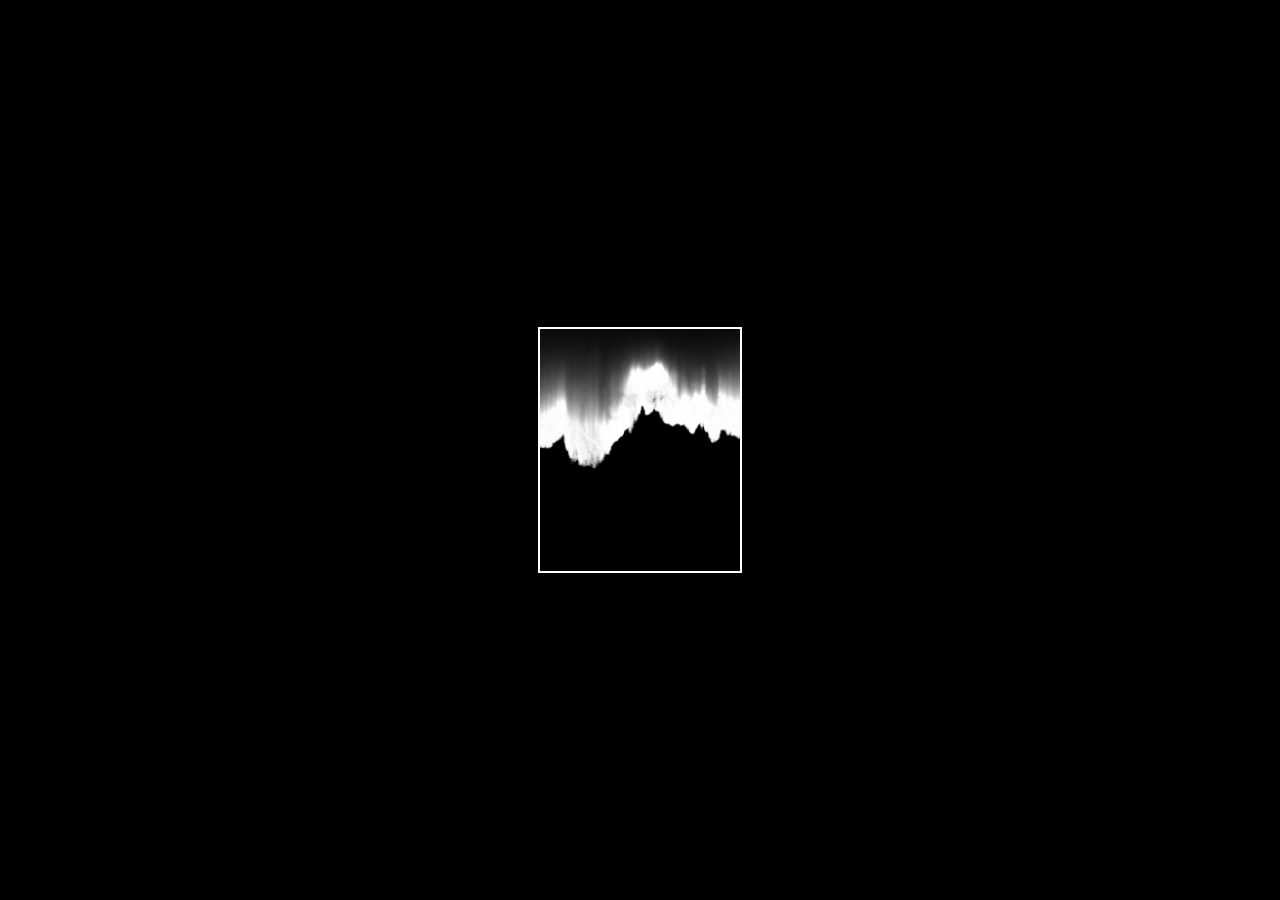
==== index.html @ bc79f03b "Update index.html" ====
<!DOCTYPE html>
<html lang="en">
<head>
    <meta charset="UTF-8">
    <meta http-equiv="X-UA-Compatible" content="IE=edge">
    <meta name="viewport" content="width=device-width, initial-scale=1.0">
    <title>Particles Rain Javscript</title>
<link rel="stylesheet" href="style.css">

</head>
<body>
    <h1>SAGAR Web</h1>
   
    <canvas id="canvas1"></canvas>
     <!-- <script src="script.js"></script> -->
     <script src="codelab.js"></script>
</body>
</html>
---- style.css ----
*{
    margin: 0;
    padding: 0;
    box-sizing: border-box;
    background-color:black;

}
#canvas1{
   border:2px solid white;
    position: absolute;
    top: 50%;
    left: 50%;
    transform: translate(-50%,-50%);
    width: 204px;
    height: 246px;
}
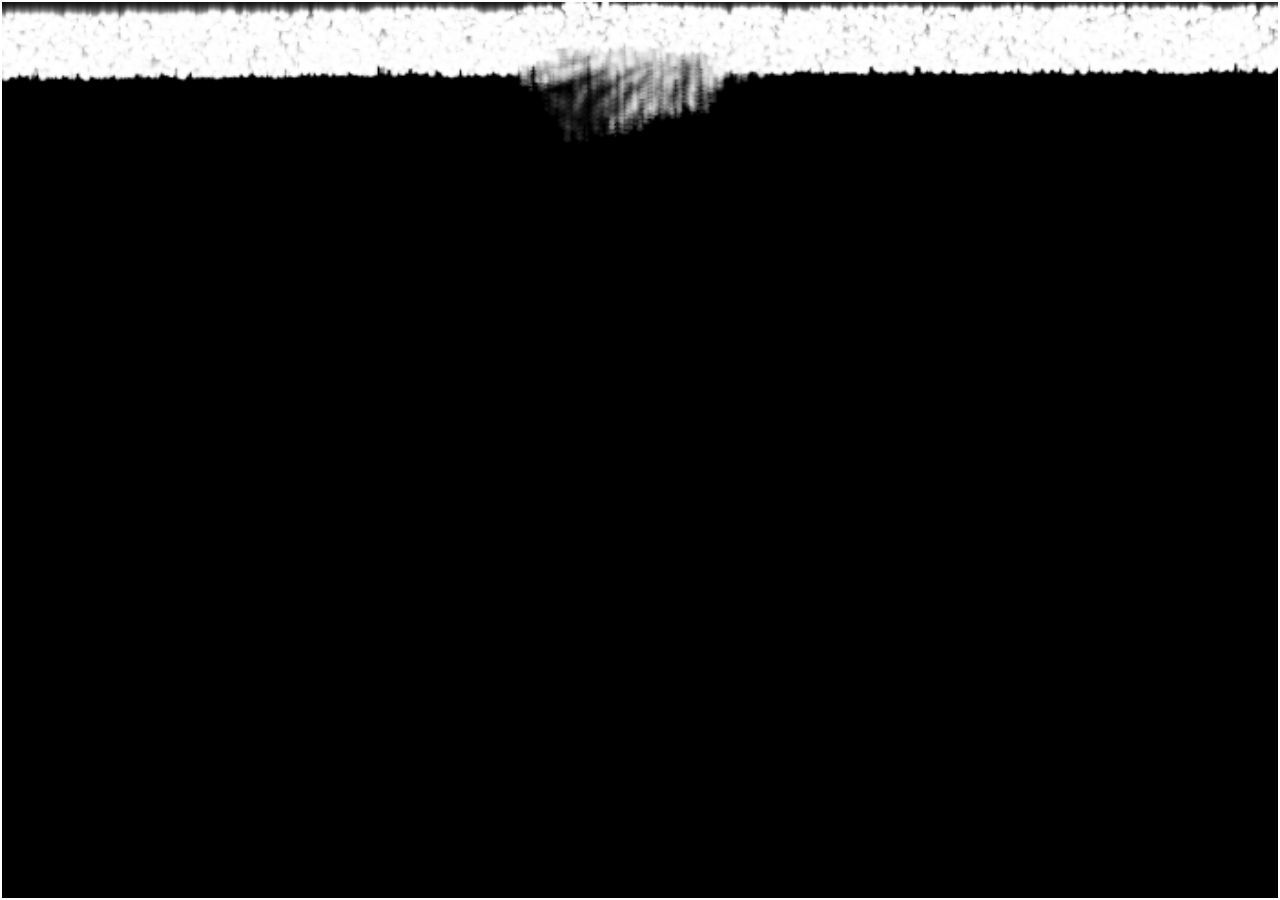
==== commit fe9b39c4: "Update index.html" ====
--- a/index.html
+++ b/index.html
@@ -4,6 +4,7 @@
     <meta charset="UTF-8">
     <meta http-equiv="X-UA-Compatible" content="IE=edge">
     <meta name="viewport" content="width=device-width, initial-scale=1.0">
+    <link rel="icon" type="image/x-icon" href="/favicon.ico">
     <title>Particles Rain Javscript</title>
 <link rel="stylesheet" href="style.css">
 
--- a/style.css
+++ b/style.css
@@ -11,6 +11,17 @@
     top: 50%;
     left: 50%;
     transform: translate(-50%,-50%);
-    width: 204px;
-    height: 246px;
-}+    width: 100vw;
+    height: 100vh;
+}
+h1{
+   
+    color:white;
+    top:50%;
+    left:50%;
+    transform:translate(-50%,-50%);
+    
+    
+    font-style:system-ui;
+    font-size:20px;
+}
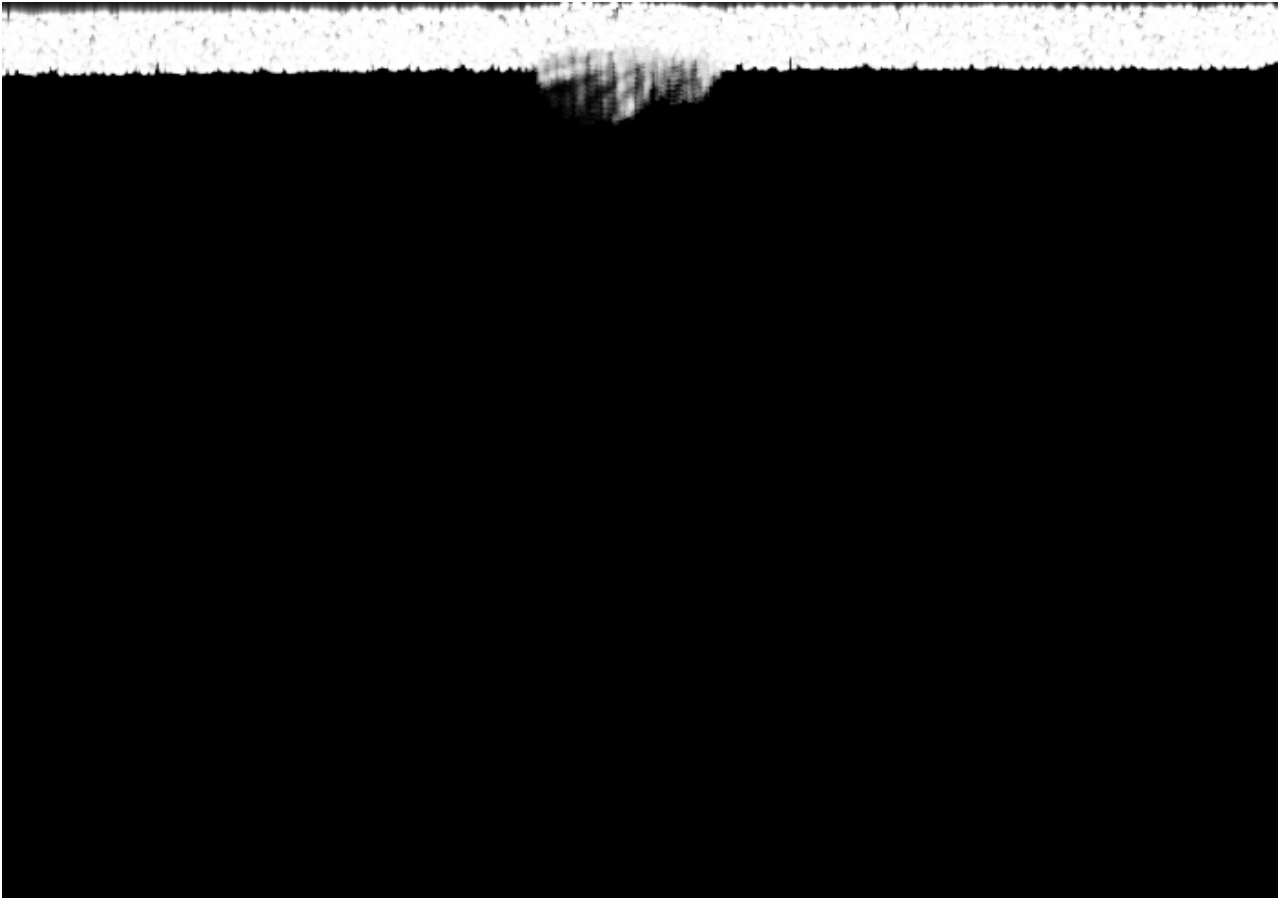
==== commit c8596723: "Update index.html" ====
--- a/index.html
+++ b/index.html
@@ -4,8 +4,8 @@
     <meta charset="UTF-8">
     <meta http-equiv="X-UA-Compatible" content="IE=edge">
     <meta name="viewport" content="width=device-width, initial-scale=1.0">
+    <title>Particles Rain Javscript</title>
     <link rel="icon" type="image/x-icon" href="/favicon.ico">
-    <title>Particles Rain Javscript</title>
 <link rel="stylesheet" href="style.css">
 
 </head>
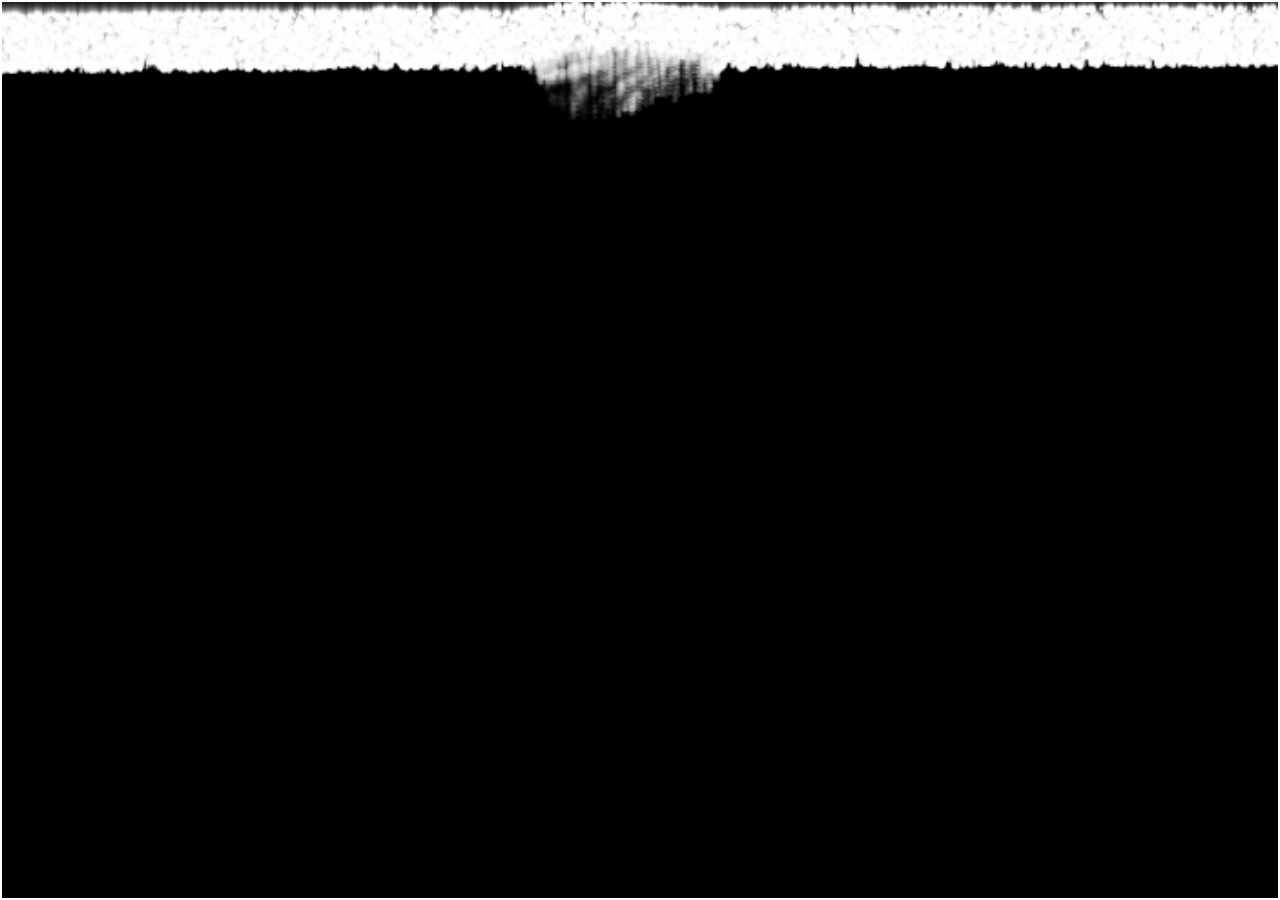
==== commit 1b7c062b: "Update index.html" ====
--- a/index.html
+++ b/index.html
@@ -5,7 +5,7 @@
     <meta http-equiv="X-UA-Compatible" content="IE=edge">
     <meta name="viewport" content="width=device-width, initial-scale=1.0">
     <title>Particles Rain Javscript</title>
-    <link rel="icon" type="image/x-icon" href="/favicon.ico">
+    <link rel="icon" type="image/x-icon" href="favicon.ico">
 <link rel="stylesheet" href="style.css">
 
 </head>
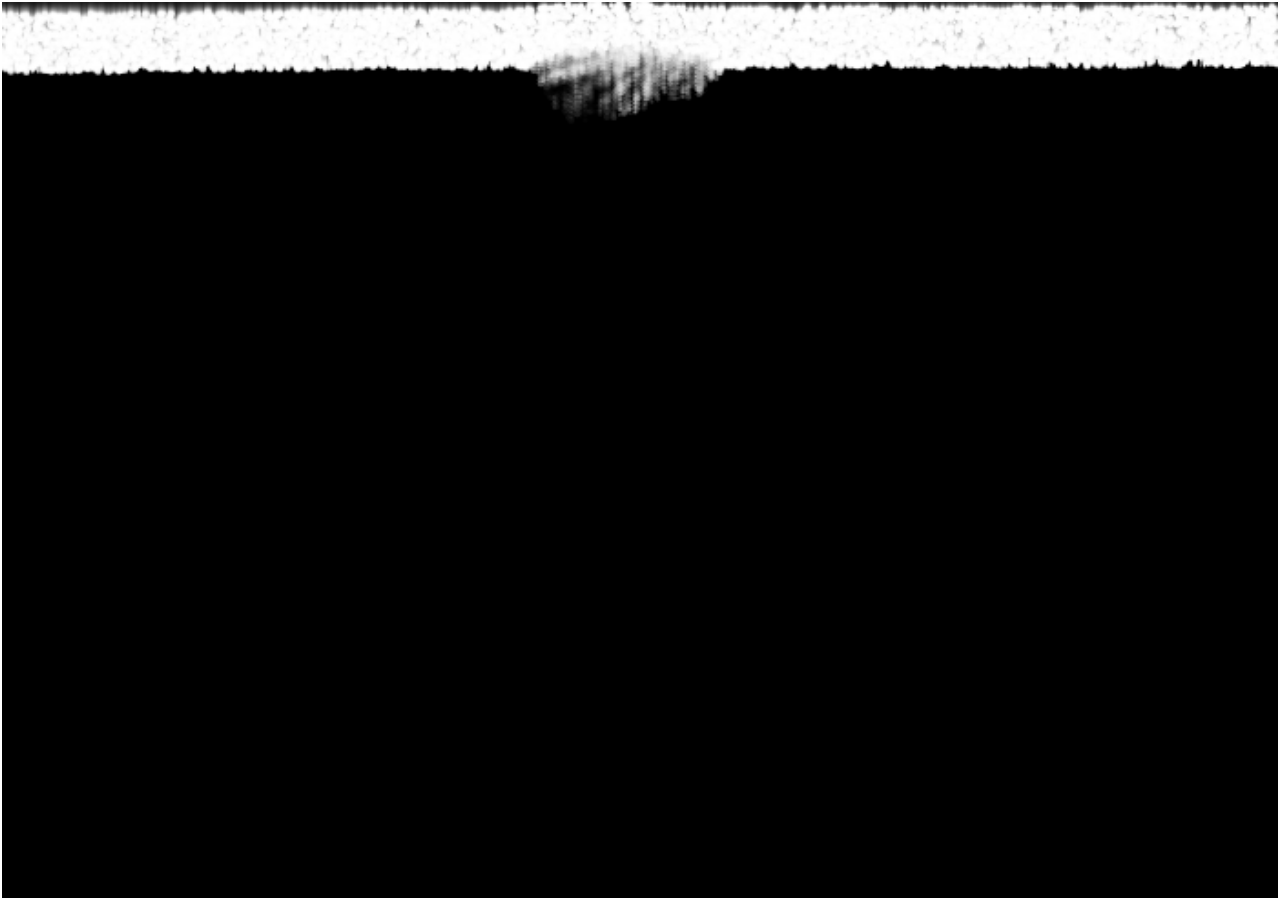
==== commit f6101b74: "Update index.html" ====
--- a/index.html
+++ b/index.html
@@ -5,7 +5,8 @@
     <meta http-equiv="X-UA-Compatible" content="IE=edge">
     <meta name="viewport" content="width=device-width, initial-scale=1.0">
     <title>Particles Rain Javscript</title>
-    <link rel="icon" type="image/x-icon" href="favicon.ico">
+    
+<link rel="shortcut icon" type="image/jpg" href="favicon.ico"/>
 <link rel="stylesheet" href="style.css">
 
 </head>
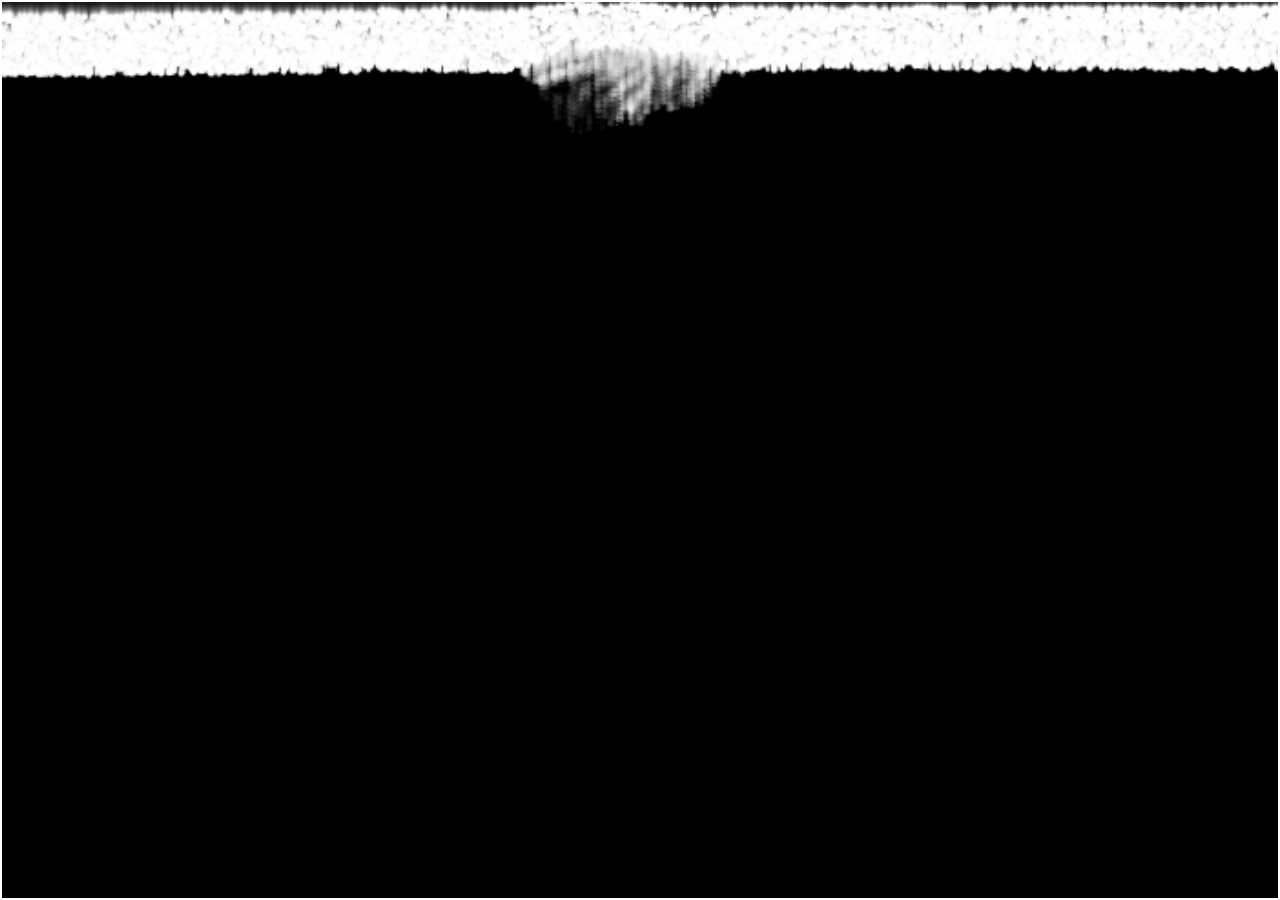
==== commit a4a7ddc8: "Update index.html" ====
--- a/index.html
+++ b/index.html
@@ -6,7 +6,10 @@
     <meta name="viewport" content="width=device-width, initial-scale=1.0">
     <title>Particles Rain Javscript</title>
     
-<link rel="shortcut icon" type="image/jpg" href="favicon.ico"/>
+<link rel="apple-touch-icon" sizes="180x180" href="/apple-touch-icon.png">
+<link rel="icon" type="image/png" sizes="32x32" href="/favicon-32x32.png">
+<link rel="icon" type="image/png" sizes="16x16" href="/favicon-16x16.png">
+<link rel="manifest" href="/site.webmanifest">
 <link rel="stylesheet" href="style.css">
 
 </head>
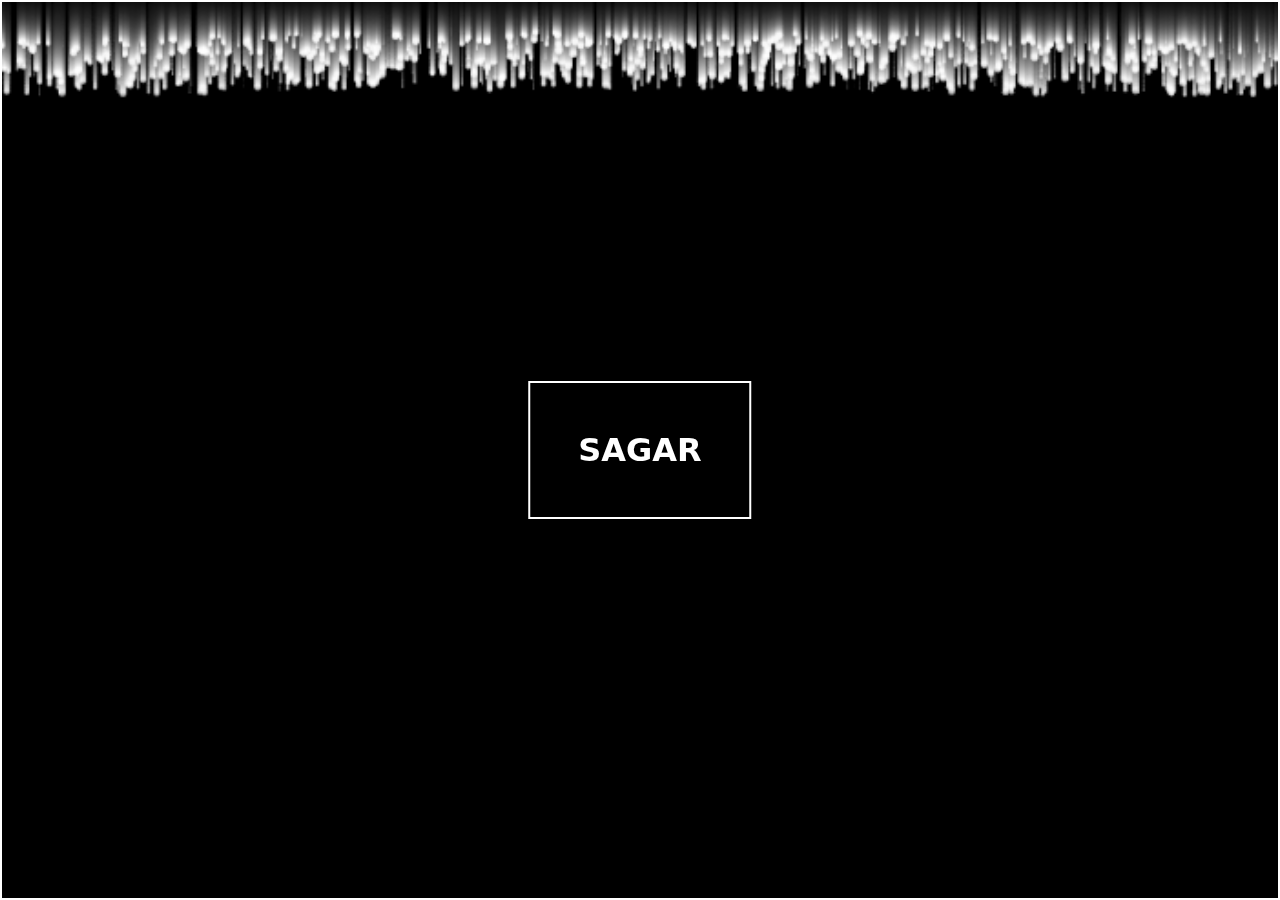
==== commit a3bd9506: "Update index.html" ====
--- a/index.html
+++ b/index.html
@@ -14,7 +14,7 @@
 
 </head>
 <body>
-    <h1>SAGAR Web</h1>
+    <h1>SAGAR</h1>
    
     <canvas id="canvas1"></canvas>
      <!-- <script src="script.js"></script> -->
--- a/style.css
+++ b/style.css
@@ -16,12 +16,14 @@
 }
 h1{
    
-    color:white;
-    top:50%;
-    left:50%;
-    transform:translate(-50%,-50%);
-    
-    
-    font-style:system-ui;
-    font-size:20px;
+    position: absolute;
+    top: 50%;
+    left: 50%;
+    transform: translate(-50%,-50%);
+    color: #FFF;
+    z-index: 1;
+    font-family: system-ui;
+    background: transparent;
+    border: 2px solid white;
+    padding: 3pc;
 }
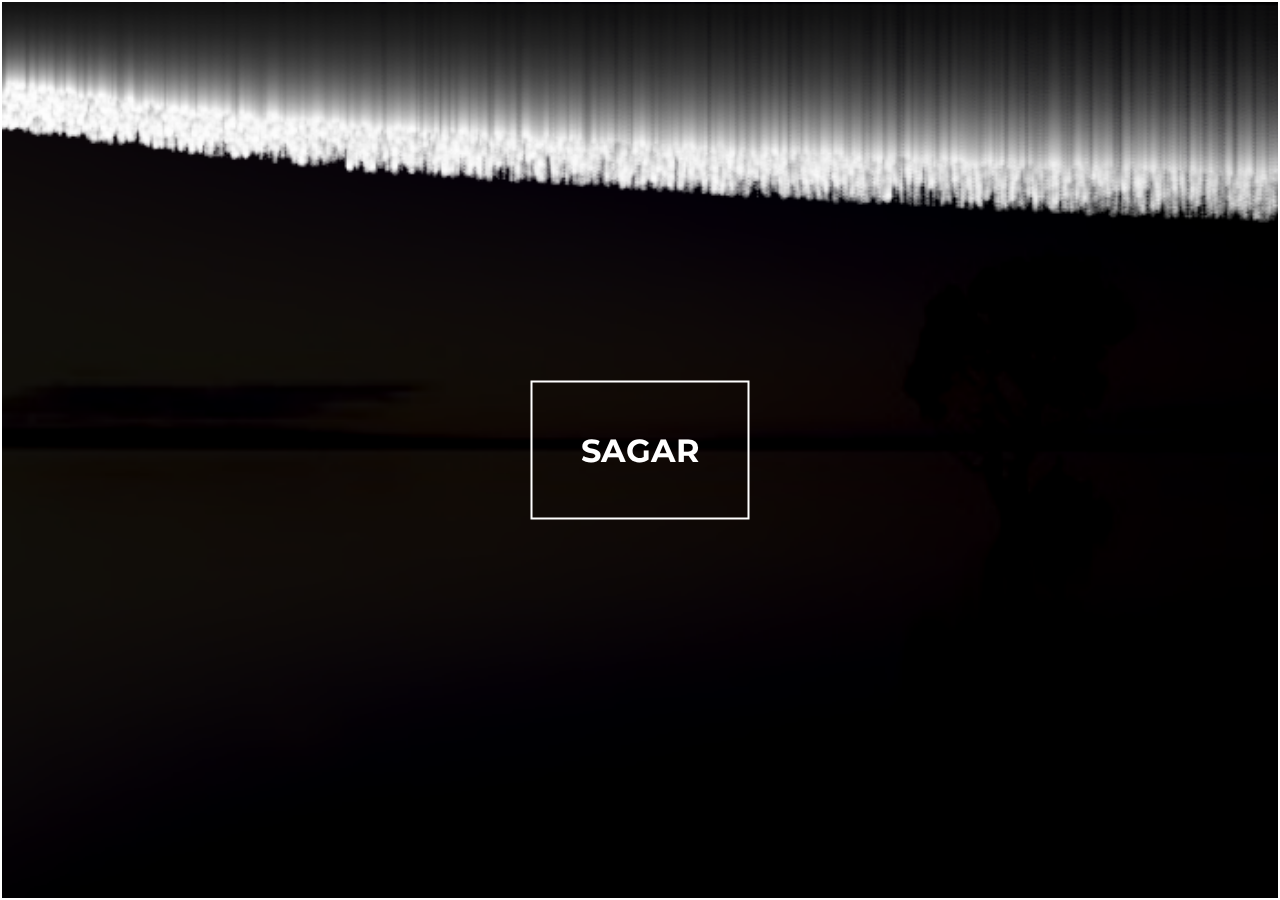
==== commit 86f1d942: "Update index.html" ====
--- a/index.html
+++ b/index.html
@@ -4,6 +4,33 @@
     <meta charset="UTF-8">
     <meta http-equiv="X-UA-Compatible" content="IE=edge">
     <meta name="viewport" content="width=device-width, initial-scale=1.0">
+    <meta property="og:title" content="How to Become an SEO Expert (8 Steps)" />
+    <meta property="og:description" content="Get from SEO newbie to SEO pro in 8 simple steps." />
+    <meta property="og:image" content="https://ahrefs.com/blog/wp-content/uploads/2019/12/fb-how-to-become-an-seo-expert.png" />
+    
+    
+    
+    <!-- Primary Meta Tags -->
+<title>Meta Tags — Preview, Edit and Generate</title>
+<meta name="title" content="Meta Tags — Preview, Edit and Generate">
+<meta name="description" content="Raining particle using javascript!">
+<!-- Open Graph / Facebook -->
+<meta property="og:type" content="website">
+<meta property="og:url" content="https://app.hellso.ml">
+<meta property="og:title" content="Meta Tags — Preview, Edit and Generate">
+<meta property="og:description" content="Raining Particle through javascript!">
+<meta property="og:image" content="app.hellso.ml/favicon.ico">
+
+<!-- Twitter -->
+<meta property="twitter:card" content="summary_large_image">
+<meta property="twitter:url" content="https://app.hellso.ml/">
+<meta property="twitter:title" content="Meta Tags — Preview, Edit and Generate">
+<meta property="twitter:description" content="Raining Particle through Javascript">
+<meta property="twitter:image" content="https://app.hellso.ml/favicon.ico">
+    
+    
+    
+    
     <title>Particles Rain Javscript</title>
     
 <link rel="apple-touch-icon" sizes="180x180" href="/apple-touch-icon.png">
@@ -15,6 +42,7 @@
 </head>
 <body>
     <h1>SAGAR</h1>
+    <h6>Raining  Particle  through javascript!</h6>
    
     <canvas id="canvas1"></canvas>
      <!-- <script src="script.js"></script> -->
--- a/style.css
+++ b/style.css
@@ -1,3 +1,5 @@
+@import url('https://fonts.googleapis.com/css2?family=Montserrat:wght@300&display=swap');
+
 *{
     margin: 0;
     padding: 0;
@@ -22,7 +24,7 @@
     transform: translate(-50%,-50%);
     color: #FFF;
     z-index: 1;
-    font-family: system-ui;
+    font-family: 'Montserrat', sans-serif;
     background: transparent;
     border: 2px solid white;
     padding: 3pc;
